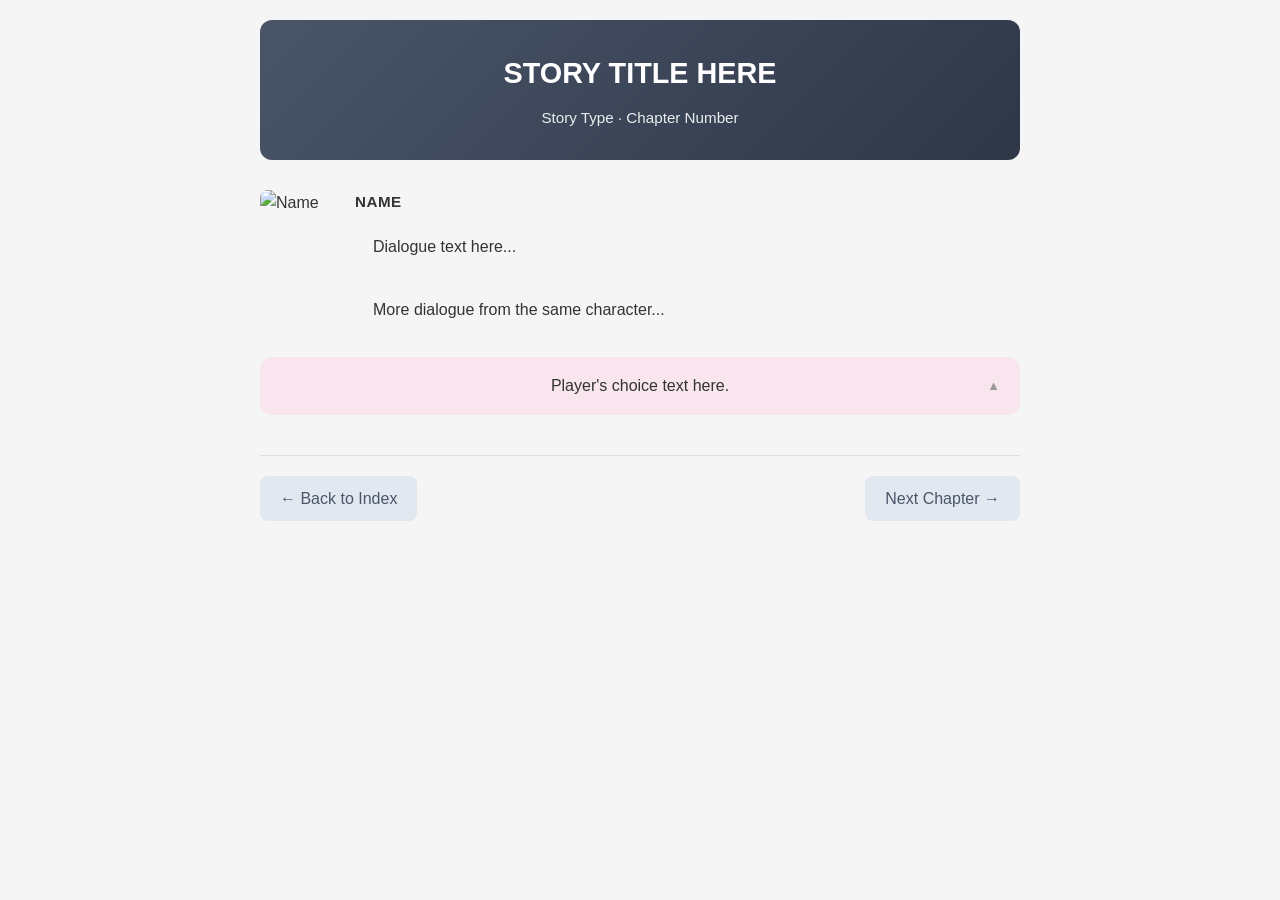
==== stories/_TEMPLATE.html @ bc4d0b85 "Add files via upload" ====
<!DOCTYPE html>
<html lang="en">
<head>
  <meta charset="UTF-8">
  <meta name="viewport" content="width=device-width, initial-scale=1.0">
  <title>STORY TITLE HERE - Enstars Archive</title>
  <link rel="stylesheet" href="../styles.css">
</head>
<body>
  <div class="story-container">
    
    <!-- ============ EDIT THIS HEADER ============ -->
    <div class="story-header">
      <h1>STORY TITLE HERE</h1>
      <p class="story-info">Story Type · Chapter Number</p>
    </div>

    <!-- ============================================
         QUICK REFERENCE - Character classes:
         
         midori, chiaki, kanata, tetora, shinobu,
         subaru, hokuto, makoto, mao, player, narrator
         
         (Add more in styles.css if needed!)
         ============================================ -->

    <!-- ====== DIALOGUE WITH SPRITE ====== -->
    <!-- Use when character first appears or changes expression -->
    <div class="dialogue CHARACTER">
      <img class="sprite" src="../sprites/CHARACTER.png" alt="Name">
      <div class="dialogue-content">
        <p class="name">NAME</p>
        <p class="text">Dialogue text here...</p>
      </div>
    </div>

    <!-- ====== DIALOGUE CONTINUATION (no sprite) ====== -->
    <!-- Use when same character continues talking -->
    <div class="dialogue CHARACTER no-sprite">
      <div class="dialogue-content">
        <p class="text">More dialogue from the same character...</p>
      </div>
    </div>

    <!-- ====== PLAYER CHOICE ====== -->
    <div class="player-choice">
      Player's choice text here.
    </div>

    <!-- ====== NAVIGATION ====== -->
    <div class="nav-links">
      <a href="../index.html">← Back to Index</a>
      <a href="NEXT-CHAPTER.html">Next Chapter →</a>
    </div>

  </div>
</body>
</html>
---- styles.css ----
/* ============================================
   ENSTARS TRANSLATION ARCHIVE - STYLESHEET
   ============================================
   You generally don't need to edit this file!
   Just use it as-is for all your story pages.
   ============================================ */

* {
  margin: 0;
  padding: 0;
  box-sizing: border-box;
}

body {
  font-family: 'Segoe UI', Tahoma, Geneva, Verdana, sans-serif;
  background-color: #f5f5f5;
  color: #333;
  line-height: 1.6;
}

/* Container for the whole story */
.story-container {
  max-width: 800px;
  margin: 0 auto;
  padding: 20px;
}

/* Story header with title and info */
.story-header {
  background: linear-gradient(135deg, #4a5568 0%, #2d3748 100%);
  color: white;
  padding: 30px;
  border-radius: 12px;
  margin-bottom: 30px;
  text-align: center;
}

.story-header h1 {
  font-size: 1.8rem;
  margin-bottom: 10px;
}

.story-header .story-info {
  opacity: 0.9;
  font-size: 0.95rem;
}

/* Individual dialogue block */
.dialogue {
  display: flex;
  align-items: flex-start;
  gap: 15px;
  margin-bottom: 8px;
}

/* Character sprite/icon */
.dialogue .sprite {
  width: 80px;
  height: 80px;
  border-radius: 8px;
  object-fit: cover;
  flex-shrink: 0;
}

/* When there's no sprite (continuation of dialogue) */
.dialogue.no-sprite {
  padding-left: 95px;
}

/* Dialogue content area */
.dialogue-content {
  flex: 1;
}

/* Character name */
.dialogue .name {
  font-weight: bold;
  font-size: 0.95rem;
  margin-bottom: 4px;
  letter-spacing: 0.5px;
}

/* Dialogue text bubble */
.dialogue .text {
  padding: 14px 18px;
  border-radius: 12px;
  font-size: 1rem;
  line-height: 1.7;
}

/* ============================================
   CHARACTER COLORS
   Add more characters by copying this pattern!
   ============================================ */

/* Midori Takamine - Soft green */
.dialogue.midori .name { color: #2d5a3d; }
.dialogue.midori .text { background-color: #d4edda; }

/* Player/Anzu - Soft pink */
.dialogue.player .name { color: #6b4c5a; }
.dialogue.player .text { background-color: #f8e5ed; }

/* Chiaki Morisawa - Orange/Red */
.dialogue.chiaki .name { color: #c44a2d; }
.dialogue.chiaki .text { background-color: #ffe4d4; }

/* Kanata Shinkai - Blue */
.dialogue.kanata .name { color: #2d5a7c; }
.dialogue.kanata .text { background-color: #d4e8f4; }

/* Tetora Nagumo - Red */
.dialogue.tetora .name { color: #8b2d2d; }
.dialogue.tetora .text { background-color: #f4d4d4; }

/* Shinobu Sengoku - Purple */
.dialogue.shinobu .name { color: #5a2d6b; }
.dialogue.shinobu .text { background-color: #e8d4f4; }

/* Subaru Akehoshi - Orange */
.dialogue.subaru .name { color: #c46a2d; }
.dialogue.subaru .text { background-color: #fff0d4; }

/* Hokuto Hidaka - Blue/Dark */
.dialogue.hokuto .name { color: #2d3a5a; }
.dialogue.hokuto .text { background-color: #d4dae8; }

/* Makoto Yuuki - Yellow/Green */
.dialogue.makoto .name { color: #5a6b2d; }
.dialogue.makoto .text { background-color: #eef4d4; }

/* Mao Isara - Gray/Blue */
.dialogue.mao .name { color: #4a5568; }
.dialogue.mao .text { background-color: #e2e8f0; }

/* Default/Narrator - Gray */
.dialogue.narrator .name { color: #666; }
.dialogue.narrator .text { 
  background-color: #e9e9e9;
  font-style: italic;
}

/* ============================================
   PLAYER CHOICE BOX
   ============================================ */

.player-choice {
  background-color: #f8e5ed;
  padding: 16px 24px;
  border-radius: 12px;
  margin: 20px 0;
  text-align: center;
  font-size: 1rem;
  position: relative;
}

.player-choice::after {
  content: "▲";
  position: absolute;
  right: 20px;
  top: 50%;
  transform: translateY(-50%);
  color: #999;
  font-size: 0.8rem;
}

/* ============================================
   NAVIGATION
   ============================================ */

.nav-links {
  display: flex;
  justify-content: space-between;
  margin-top: 40px;
  padding-top: 20px;
  border-top: 1px solid #ddd;
}

.nav-links a {
  color: #4a5568;
  text-decoration: none;
  padding: 10px 20px;
  background: #e2e8f0;
  border-radius: 8px;
  transition: background 0.2s;
}

.nav-links a:hover {
  background: #cbd5e0;
}

/* ============================================
   INDEX PAGE STYLES
   ============================================ */

.index-container {
  max-width: 900px;
  margin: 0 auto;
  padding: 20px;
}

.index-header {
  background: linear-gradient(135deg, #667eea 0%, #764ba2 100%);
  color: white;
  padding: 40px;
  border-radius: 16px;
  margin-bottom: 30px;
  text-align: center;
}

.index-header h1 {
  font-size: 2.2rem;
  margin-bottom: 10px;
}

.story-list {
  display: grid;
  gap: 15px;
}

.story-card {
  background: white;
  padding: 20px;
  border-radius: 12px;
  box-shadow: 0 2px 8px rgba(0,0,0,0.08);
  transition: transform 0.2s, box-shadow 0.2s;
}

.story-card:hover {
  transform: translateY(-2px);
  box-shadow: 0 4px 16px rgba(0,0,0,0.12);
}

.story-card a {
  text-decoration: none;
  color: #333;
}

.story-card h3 {
  color: #4a5568;
  margin-bottom: 5px;
}

.story-card .meta {
  font-size: 0.9rem;
  color: #718096;
}
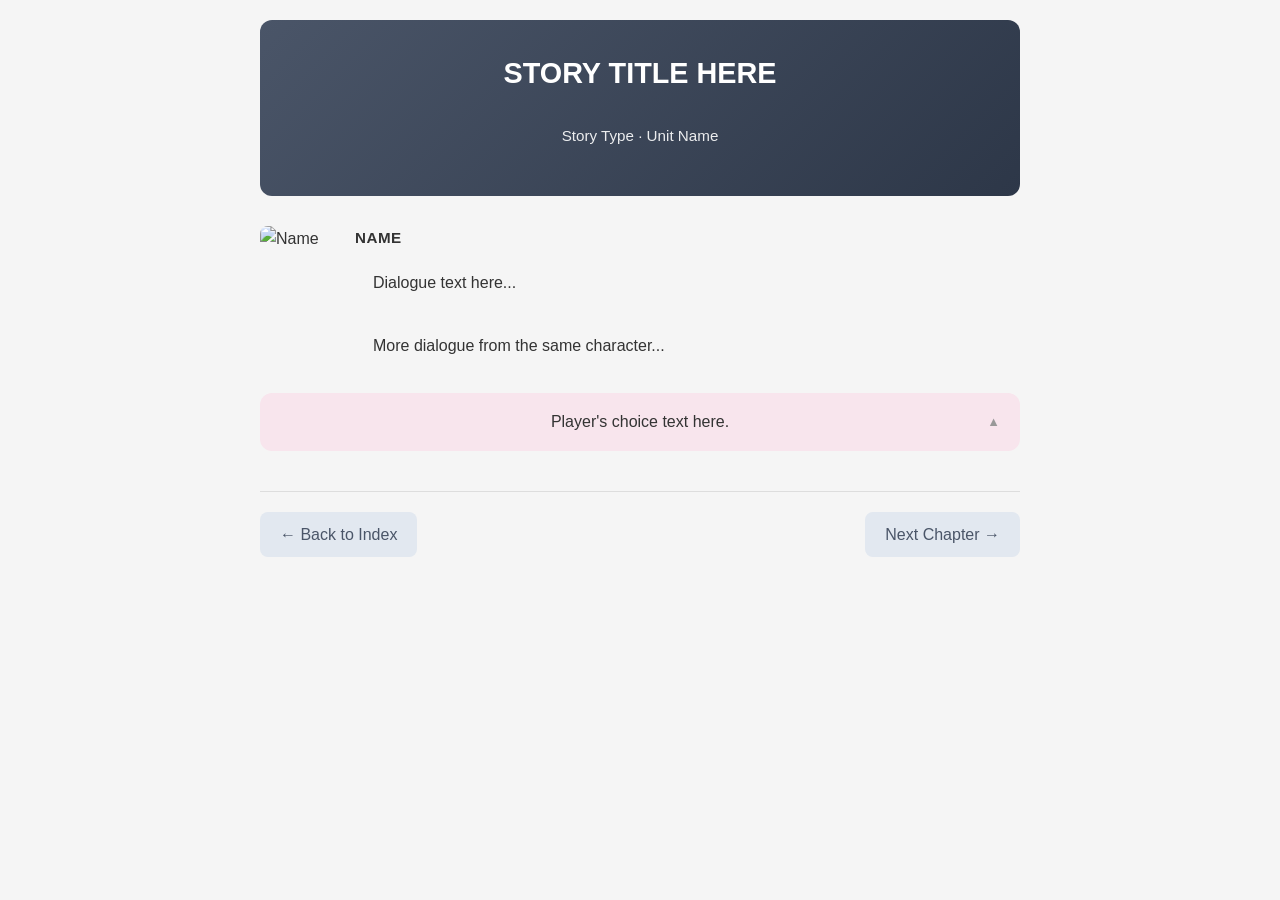
==== commit b71be5a5: "Add files via upload" ====
--- a/stories/_TEMPLATE.html
+++ b/stories/_TEMPLATE.html
@@ -3,7 +3,7 @@
 <head>
   <meta charset="UTF-8">
   <meta name="viewport" content="width=device-width, initial-scale=1.0">
-  <title>STORY TITLE HERE - Enstars Archive</title>
+  <title>STORY TITLE - Enstars Archive</title>
   <link rel="stylesheet" href="../styles.css">
 </head>
 <body>
@@ -12,20 +12,25 @@
     <!-- ============ EDIT THIS HEADER ============ -->
     <div class="story-header">
       <h1>STORY TITLE HERE</h1>
-      <p class="story-info">Story Type · Chapter Number</p>
+      <p class="story-info">Story Type · Unit Name</p>
     </div>
 
     <!-- ============================================
          QUICK REFERENCE - Character classes:
          
-         midori, chiaki, kanata, tetora, shinobu,
-         subaru, hokuto, makoto, mao, player, narrator
+         Ryuseitai: midori, chiaki, kanata, tetora, shinobu
+         Trickstar: subaru, hokuto, makoto, mao
+         UNDEAD: rei, kaoru, koga, adonis
+         fine: eichi, wataru, tori, yuzuru
+         Knights: leo, izumi, ritsu, arashi, tsukasa
+         Switch: natsume, tsumugi, sora
+         
+         Other: player, narrator
          
          (Add more in styles.css if needed!)
          ============================================ -->
 
     <!-- ====== DIALOGUE WITH SPRITE ====== -->
-    <!-- Use when character first appears or changes expression -->
     <div class="dialogue CHARACTER">
       <img class="sprite" src="../sprites/CHARACTER.png" alt="Name">
       <div class="dialogue-content">
@@ -35,7 +40,6 @@
     </div>
 
     <!-- ====== DIALOGUE CONTINUATION (no sprite) ====== -->
-    <!-- Use when same character continues talking -->
     <div class="dialogue CHARACTER no-sprite">
       <div class="dialogue-content">
         <p class="text">More dialogue from the same character...</p>
--- a/styles.css
+++ b/styles.css
@@ -17,6 +17,255 @@
   color: #333;
   line-height: 1.6;
 }
+
+/* ============================================
+   INDEX PAGE STYLES
+   ============================================ */
+
+.index-container {
+  max-width: 1000px;
+  margin: 0 auto;
+  padding: 20px;
+}
+
+.index-header {
+  background: linear-gradient(135deg, #667eea 0%, #764ba2 100%);
+  color: white;
+  padding: 40px;
+  border-radius: 16px;
+  margin-bottom: 25px;
+  text-align: center;
+}
+
+.index-header h1 {
+  font-size: 2.2rem;
+  margin-bottom: 10px;
+}
+
+/* ============================================
+   FILTER SECTION
+   ============================================ */
+
+.filter-section {
+  background: white;
+  padding: 20px;
+  border-radius: 12px;
+  margin-bottom: 25px;
+  box-shadow: 0 2px 8px rgba(0,0,0,0.08);
+}
+
+.filter-group {
+  margin-bottom: 15px;
+}
+
+.filter-group:last-child {
+  margin-bottom: 0;
+}
+
+.filter-group label {
+  display: block;
+  font-weight: 600;
+  margin-bottom: 10px;
+  color: #4a5568;
+}
+
+.filter-buttons {
+  display: flex;
+  flex-wrap: wrap;
+  gap: 8px;
+}
+
+.filter-btn {
+  padding: 8px 16px;
+  border: 2px solid #e2e8f0;
+  background: white;
+  border-radius: 20px;
+  cursor: pointer;
+  font-size: 0.9rem;
+  transition: all 0.2s;
+  color: #4a5568;
+}
+
+.filter-btn:hover {
+  border-color: #667eea;
+  color: #667eea;
+}
+
+.filter-btn.active {
+  background: #667eea;
+  border-color: #667eea;
+  color: white;
+}
+
+/* ============================================
+   STORY CARDS - NEW DESIGN
+   ============================================ */
+
+.story-list {
+  display: grid;
+  gap: 20px;
+}
+
+.story-card {
+  background: white;
+  border-radius: 12px;
+  box-shadow: 0 2px 8px rgba(0,0,0,0.08);
+  overflow: hidden;
+  transition: transform 0.2s, box-shadow 0.2s;
+}
+
+.story-card:hover {
+  transform: translateY(-3px);
+  box-shadow: 0 6px 20px rgba(0,0,0,0.12);
+}
+
+.story-card a {
+  display: flex;
+  text-decoration: none;
+  color: inherit;
+}
+
+/* Story Image */
+.story-image {
+  width: 180px;
+  min-height: 140px;
+  flex-shrink: 0;
+  background: linear-gradient(135deg, #e2e8f0 0%, #cbd5e0 100%);
+  display: flex;
+  align-items: center;
+  justify-content: center;
+  overflow: hidden;
+}
+
+.story-image img {
+  width: 100%;
+  height: 100%;
+  object-fit: cover;
+}
+
+/* When no image is available */
+.story-image.no-image::after {
+  content: "No Image";
+  color: #a0aec0;
+  font-size: 0.85rem;
+}
+
+/* Story Info */
+.story-info {
+  padding: 18px;
+  flex: 1;
+  display: flex;
+  flex-direction: column;
+}
+
+/* Story Type Badge */
+.story-type {
+  display: inline-block;
+  padding: 4px 12px;
+  border-radius: 12px;
+  font-size: 0.75rem;
+  font-weight: 600;
+  text-transform: uppercase;
+  letter-spacing: 0.5px;
+  margin-bottom: 8px;
+  width: fit-content;
+}
+
+.story-type.main-story {
+  background: #dbeafe;
+  color: #1e40af;
+}
+
+.story-type.event {
+  background: #fce7f3;
+  color: #9d174d;
+}
+
+.story-type.scout {
+  background: #d1fae5;
+  color: #065f46;
+}
+
+.story-type.other {
+  background: #e5e7eb;
+  color: #374151;
+}
+
+.story-info h3 {
+  color: #2d3748;
+  margin-bottom: 6px;
+  font-size: 1.1rem;
+}
+
+.story-info .description {
+  color: #718096;
+  font-size: 0.9rem;
+  margin-bottom: 12px;
+  flex-grow: 1;
+}
+
+/* Featuring Section with Mini Sprites */
+.featuring {
+  display: flex;
+  align-items: center;
+  gap: 6px;
+  flex-wrap: wrap;
+}
+
+.featuring-label {
+  font-size: 0.8rem;
+  color: #a0aec0;
+  margin-right: 4px;
+}
+
+.mini-sprite {
+  width: 32px;
+  height: 32px;
+  border-radius: 50%;
+  object-fit: cover;
+  border: 2px solid #e2e8f0;
+  transition: transform 0.2s;
+}
+
+.mini-sprite:hover {
+  transform: scale(1.15);
+  border-color: #667eea;
+}
+
+/* No Results Message */
+.no-results {
+  text-align: center;
+  padding: 40px;
+  color: #718096;
+}
+
+/* ============================================
+   RESPONSIVE DESIGN
+   ============================================ */
+
+@media (max-width: 600px) {
+  .story-card a {
+    flex-direction: column;
+  }
+  
+  .story-image {
+    width: 100%;
+    height: 150px;
+  }
+  
+  .filter-buttons {
+    gap: 6px;
+  }
+  
+  .filter-btn {
+    padding: 6px 12px;
+    font-size: 0.8rem;
+  }
+}
+
+/* ============================================
+   STORY PAGE STYLES
+   ============================================ */
 
 /* Container for the whole story */
 .story-container {
@@ -133,6 +382,70 @@
 .dialogue.mao .name { color: #4a5568; }
 .dialogue.mao .text { background-color: #e2e8f0; }
 
+/* Rei Sakuma - Dark Purple/Red */
+.dialogue.rei .name { color: #5c1a1a; }
+.dialogue.rei .text { background-color: #f0d4d4; }
+
+/* Kaoru Hakaze - Sandy/Tan */
+.dialogue.kaoru .name { color: #8b7355; }
+.dialogue.kaoru .text { background-color: #f5edd6; }
+
+/* Koga Oogami - Gray */
+.dialogue.koga .name { color: #4a4a4a; }
+.dialogue.koga .text { background-color: #e8e8e8; }
+
+/* Adonis Otogari - Deep Purple */
+.dialogue.adonis .name { color: #4a3560; }
+.dialogue.adonis .text { background-color: #e8dff0; }
+
+/* Eichi Tenshouin - Light Blue/White */
+.dialogue.eichi .name { color: #3a6a8a; }
+.dialogue.eichi .text { background-color: #e0f0f8; }
+
+/* Wataru Hibiki - Purple/Blue */
+.dialogue.wataru .name { color: #5a3d7a; }
+.dialogue.wataru .text { background-color: #e8e0f4; }
+
+/* Tori Himemiya - Pink */
+.dialogue.tori .name { color: #c44a7a; }
+.dialogue.tori .text { background-color: #fce4ec; }
+
+/* Yuzuru Fushimi - Silver/Blue */
+.dialogue.yuzuru .name { color: #4a5a6a; }
+.dialogue.yuzuru .text { background-color: #e4eaf0; }
+
+/* Leo Tsukinaga - Orange/Gold */
+.dialogue.leo .name { color: #b8860b; }
+.dialogue.leo .text { background-color: #fff8dc; }
+
+/* Izumi Sena - Light Blue */
+.dialogue.izumi .name { color: #4682b4; }
+.dialogue.izumi .text { background-color: #e0f4ff; }
+
+/* Ritsu Sakuma - Dark Red/Pink */
+.dialogue.ritsu .name { color: #8b2252; }
+.dialogue.ritsu .text { background-color: #f8e0ea; }
+
+/* Arashi Narukami - Purple/Gold */
+.dialogue.arashi .name { color: #8a6d8a; }
+.dialogue.arashi .text { background-color: #f4e8f4; }
+
+/* Tsukasa Suou - Red */
+.dialogue.tsukasa .name { color: #8b0000; }
+.dialogue.tsukasa .text { background-color: #ffe4e1; }
+
+/* Natsume Sakasaki - Red/Orange */
+.dialogue.natsume .name { color: #c44a2d; }
+.dialogue.natsume .text { background-color: #ffe8dc; }
+
+/* Tsumugi Aoba - Soft Blue */
+.dialogue.tsumugi .name { color: #5f9ea0; }
+.dialogue.tsumugi .text { background-color: #e0f0f0; }
+
+/* Sora Harukawa - Yellow */
+.dialogue.sora .name { color: #daa520; }
+.dialogue.sora .text { background-color: #fffacd; }
+
 /* Default/Narrator - Gray */
 .dialogue.narrator .name { color: #666; }
 .dialogue.narrator .text { 
@@ -188,60 +501,3 @@
 .nav-links a:hover {
   background: #cbd5e0;
 }
-
-/* ============================================
-   INDEX PAGE STYLES
-   ============================================ */
-
-.index-container {
-  max-width: 900px;
-  margin: 0 auto;
-  padding: 20px;
-}
-
-.index-header {
-  background: linear-gradient(135deg, #667eea 0%, #764ba2 100%);
-  color: white;
-  padding: 40px;
-  border-radius: 16px;
-  margin-bottom: 30px;
-  text-align: center;
-}
-
-.index-header h1 {
-  font-size: 2.2rem;
-  margin-bottom: 10px;
-}
-
-.story-list {
-  display: grid;
-  gap: 15px;
-}
-
-.story-card {
-  background: white;
-  padding: 20px;
-  border-radius: 12px;
-  box-shadow: 0 2px 8px rgba(0,0,0,0.08);
-  transition: transform 0.2s, box-shadow 0.2s;
-}
-
-.story-card:hover {
-  transform: translateY(-2px);
-  box-shadow: 0 4px 16px rgba(0,0,0,0.12);
-}
-
-.story-card a {
-  text-decoration: none;
-  color: #333;
-}
-
-.story-card h3 {
-  color: #4a5568;
-  margin-bottom: 5px;
-}
-
-.story-card .meta {
-  font-size: 0.9rem;
-  color: #718096;
-}
